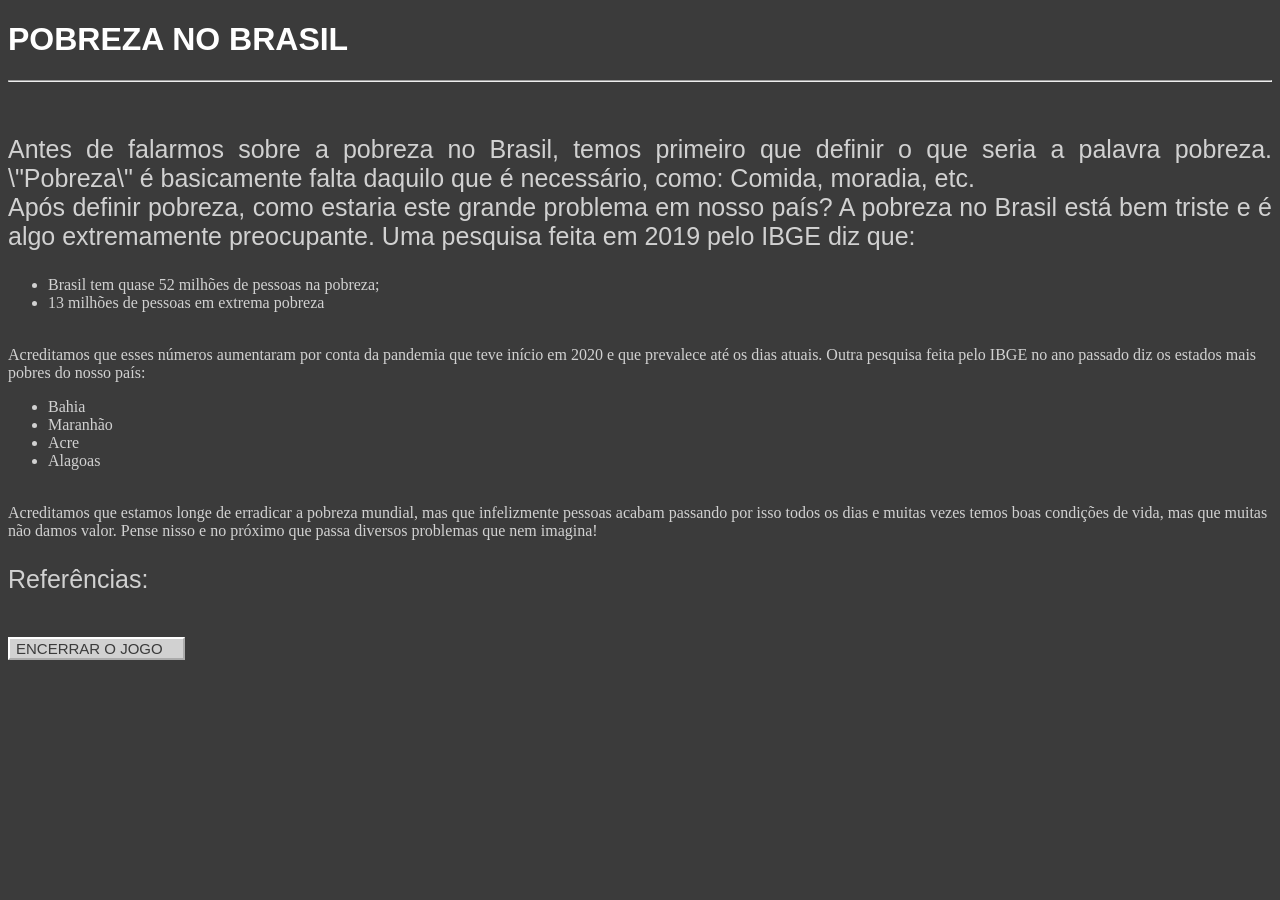
==== levels/endgame.html @ e9d8783a "Optimization" ====
<!DOCTYPE html>
<html lang ="pt-br">
<head>
   <title>O LADO NEGATIVO DA MOEDA</title>
   <meta charset = "UTF-8">
   <meta name="viewport" content="width=	, initial-scale=1.0">
    <link rel="shortcut icon" href="https://i.imgur.com/vM4xVij.jpg" type="image/x-icon">
    <link rel="stylesheet" href="../js_css/style.css">
    <link rel="stylesheet" href="../js_css/stylebase.css">
</head>
<body id="corpo">
   <h1 id ="titulo">POBREZA NO BRASIL</h1>
   <hr>
   <div class="grid-container">
    <div><img id="imagem1" src="https://i.imgur.com/DWmVGoW.jpg" alt="" width="350px" height="300px"></div>
    <div><img id="imagem2" src="https://i.imgur.com/OdMGCiz.jpg" alt="" width="350px" height="300px"></div>
    <div><img id="imagem3" src="https://i.imgur.com/EFrzIFM.jpg" alt="" width="350px" height="300px"></div>
   </div>
   <p id="texto">Antes de falarmos sobre a pobreza no Brasil, temos primeiro que definir o que seria a palavra pobreza. \"Pobreza\" é basicamente falta daquilo que é necessário, como: Comida, moradia, etc. <br> Após definir pobreza, como estaria este grande problema em nosso país? A pobreza no Brasil está bem triste e é algo extremamente preocupante. Uma pesquisa feita em 2019 pelo IBGE diz que: <ul><li>Brasil tem quase 52 milhões de pessoas na pobreza;</li> <li>13 milhões de pessoas em extrema pobreza</li></ul> <br> Acreditamos que esses números aumentaram por conta da pandemia que teve início em 2020 e que prevalece até os dias atuais. Outra pesquisa feita pelo IBGE no ano passado diz os estados mais pobres do nosso país: <ul><li>Bahia</li><li>Maranhão</li><li>Acre</li><li>Alagoas</li></ul> <br> Acreditamos que estamos longe de erradicar a pobreza mundial, mas que infelizmente pessoas acabam passando por isso todos os dias e muitas vezes temos boas condições de vida, mas que muitas não damos valor. Pense nisso e no próximo que passa diversos problemas que nem imagina! <p> Referências:</p>
   <p id="texto1"></p>
   <a id="link1" href="https://g1.globo.com/jornal-nacional/noticia/2020/11/12/ibge-brasil-tem-quase-52-milhoes-de-pessoas-na-pobreza-e-13-milhoes-na-extrema-pobreza.ghtml" target="_blank" rel="external">Jornal Nacional.IBGE: Brasil tem quase 52 milhões de pessoas na pobreza e 13 milhões na extrema pobreza.</a>
   <br>
   <em><a id="link2" href="https://g1.globo.com/ba/bahia/noticia/2020/11/12/ibge-aponta-que-ba-e-o-estado-brasileiro-com-maior-no-absoluto-de-pessoas-extremamente-pobres.ghtml" target="_blank" rel="external">G1 BA. IBGE aponta BA como estado brasileiro com maior nº absoluto de pessoas extremamente pobres.</a></em>
   <button id="botao1" OnClick="resposta(1)">ENCERRAR O JOGO</button>
<script src="../js_css/credits.js"></script>
</body>
</html>
---- js_css/style.css ----
@charset "UTF-8";

#texto1{
    display: none;
}

img{
    display: none;
}

a {
    color: white;
    font-family: Georgia, 'Times New Roman', Times, serif;
    font-size: 20px;
    display: none;
}

.grid-container {
    display: grid;
    grid-template-columns: auto auto auto;
    padding: 10px;
}

.grid-item {
    padding: 2px;
    font-size: 30px;
    text-align: center;
}
---- js_css/stylebase.css ----
@charset "UTF-8";

body{
    background-color: #3B3B3B;
    color: #D1D1D1;
}

h1{
    color: white;
    font-family: Arial, Helvetica, sans-serif;
}

p{
    color: #D1D1D1;
    font-size: 25px;
    text-align: justify;
    font-family: Arial, Helvetica, sans-serif;
}

button{
    background-color: #D1D1D1;
    color: #3B3B3B;
    font-size: 15px;
    border-color: white;
    padding-right: 20px;
    display: block;
}
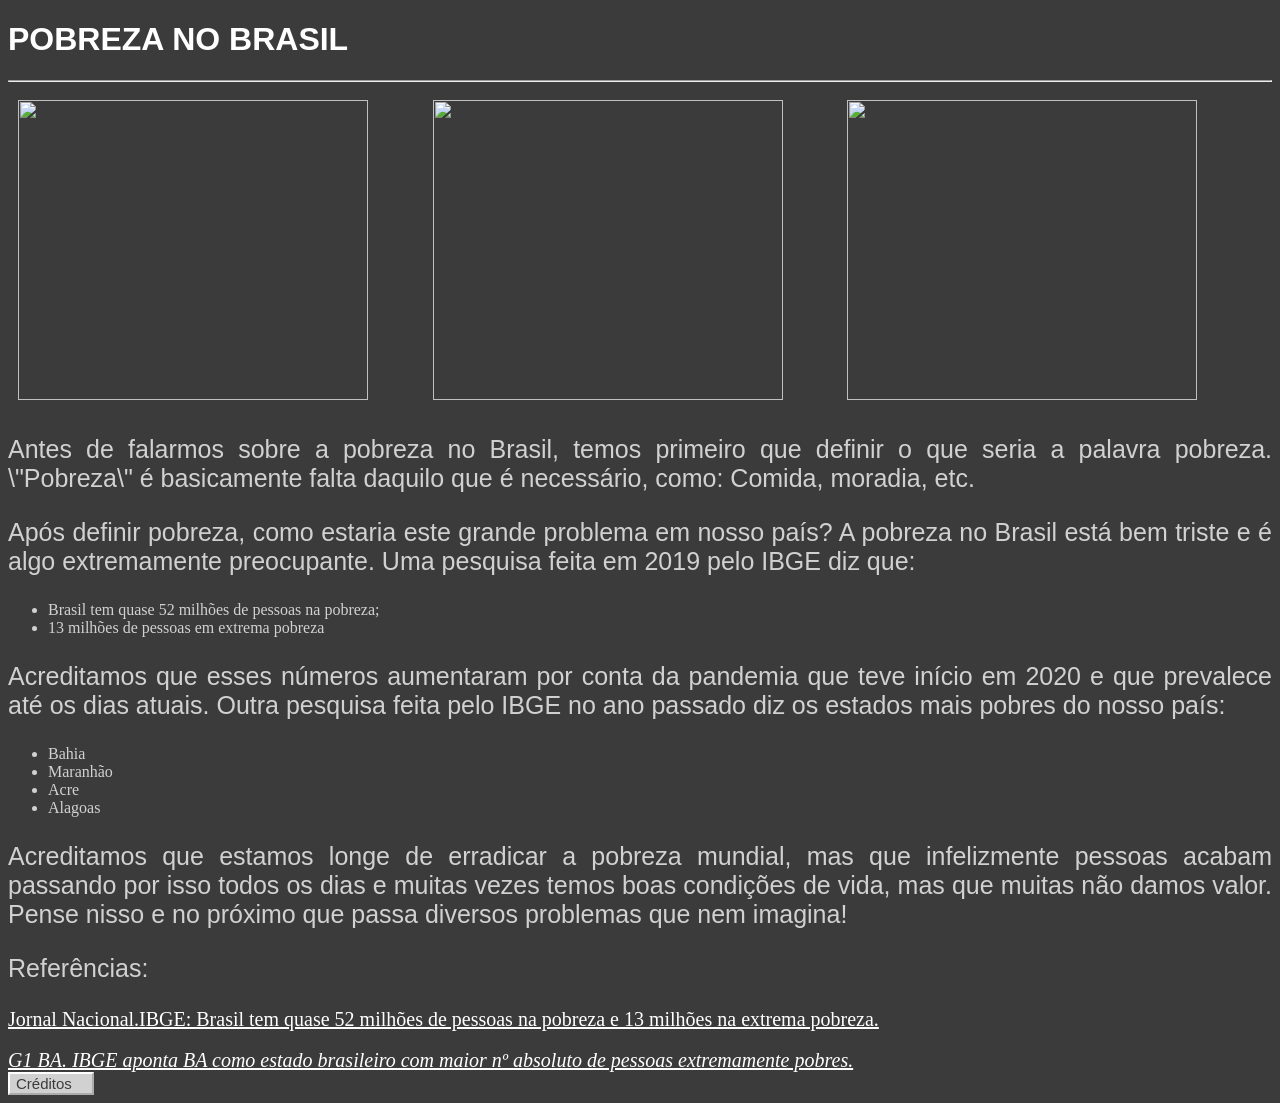
==== commit 0074f890: "Update Debug all" ====
--- a/levels/endgame.html
+++ b/levels/endgame.html
@@ -5,8 +5,8 @@
    <meta charset = "UTF-8">
    <meta name="viewport" content="width=	, initial-scale=1.0">
     <link rel="shortcut icon" href="https://i.imgur.com/vM4xVij.jpg" type="image/x-icon">
-    <link rel="stylesheet" href="../js_css/style.css">
-    <link rel="stylesheet" href="../js_css/stylebase.css">
+    <link rel="stylesheet" href="../css/endgame.css">
+    <link rel="stylesheet" href="../css/stylebase.css">
 </head>
 <body id="corpo">
    <h1 id ="titulo">POBREZA NO BRASIL</h1>
@@ -16,12 +16,34 @@
     <div><img id="imagem2" src="https://i.imgur.com/OdMGCiz.jpg" alt="" width="350px" height="300px"></div>
     <div><img id="imagem3" src="https://i.imgur.com/EFrzIFM.jpg" alt="" width="350px" height="300px"></div>
    </div>
-   <p id="texto">Antes de falarmos sobre a pobreza no Brasil, temos primeiro que definir o que seria a palavra pobreza. \"Pobreza\" é basicamente falta daquilo que é necessário, como: Comida, moradia, etc. <br> Após definir pobreza, como estaria este grande problema em nosso país? A pobreza no Brasil está bem triste e é algo extremamente preocupante. Uma pesquisa feita em 2019 pelo IBGE diz que: <ul><li>Brasil tem quase 52 milhões de pessoas na pobreza;</li> <li>13 milhões de pessoas em extrema pobreza</li></ul> <br> Acreditamos que esses números aumentaram por conta da pandemia que teve início em 2020 e que prevalece até os dias atuais. Outra pesquisa feita pelo IBGE no ano passado diz os estados mais pobres do nosso país: <ul><li>Bahia</li><li>Maranhão</li><li>Acre</li><li>Alagoas</li></ul> <br> Acreditamos que estamos longe de erradicar a pobreza mundial, mas que infelizmente pessoas acabam passando por isso todos os dias e muitas vezes temos boas condições de vida, mas que muitas não damos valor. Pense nisso e no próximo que passa diversos problemas que nem imagina! <p> Referências:</p>
+   <div id="texto">
+      <p>Antes de falarmos sobre a pobreza no Brasil, temos primeiro que definir o que seria a palavra pobreza. \"Pobreza\" é basicamente falta daquilo que é necessário, como: Comida, moradia, etc.</p> 
+
+      <p>Após definir pobreza, como estaria este grande problema em nosso país? A pobreza no Brasil está bem triste e é algo extremamente preocupante. Uma pesquisa feita em 2019 pelo IBGE diz que:</p>
+
+      <ul>
+         <li>Brasil tem quase 52 milhões de pessoas na pobreza;</li>
+         <li>13 milhões de pessoas em extrema pobreza</li>
+      </ul>
+
+      <p>Acreditamos que esses números aumentaram por conta da pandemia que teve início em 2020 e que prevalece até os dias atuais. Outra pesquisa feita pelo IBGE no ano passado diz os estados mais pobres do nosso país:</p>
+
+      <ul>
+         <li>Bahia</li>
+         <li>Maranhão</li>
+         <li>Acre</li>
+         <li>Alagoas</li>
+      </ul>
+
+      <p>Acreditamos que estamos longe de erradicar a pobreza mundial, mas que infelizmente pessoas acabam passando por isso todos os dias e muitas vezes temos boas condições de vida, mas que muitas não damos valor. Pense nisso e no próximo que passa diversos problemas que nem imagina!</p>
+
+      <p>Referências:</p>
+   </div>
    <p id="texto1"></p>
    <a id="link1" href="https://g1.globo.com/jornal-nacional/noticia/2020/11/12/ibge-brasil-tem-quase-52-milhoes-de-pessoas-na-pobreza-e-13-milhoes-na-extrema-pobreza.ghtml" target="_blank" rel="external">Jornal Nacional.IBGE: Brasil tem quase 52 milhões de pessoas na pobreza e 13 milhões na extrema pobreza.</a>
    <br>
    <em><a id="link2" href="https://g1.globo.com/ba/bahia/noticia/2020/11/12/ibge-aponta-que-ba-e-o-estado-brasileiro-com-maior-no-absoluto-de-pessoas-extremamente-pobres.ghtml" target="_blank" rel="external">G1 BA. IBGE aponta BA como estado brasileiro com maior nº absoluto de pessoas extremamente pobres.</a></em>
-   <button id="botao1" OnClick="resposta(1)">ENCERRAR O JOGO</button>
-<script src="../js_css/credits.js"></script>
+   <button id="botao1" OnClick="resposta(1)">Créditos</button>
+<script src="../js/credits.js"></script>
 </body>
 </html>
--- a/css/endgame.css
+++ b/css/endgame.css
@@ -0,0 +1,22 @@
+@charset "UTF-8";
+
+#texto1{
+    display: block;
+}
+
+img{
+    display: block;
+}
+
+a {
+    color: white;
+    font-family: Georgia, 'Times New Roman', Times, serif;
+    font-size: 20px;
+    display: block;
+}
+
+.grid-container {
+    display: grid;
+    grid-template-columns: auto auto auto;
+    padding: 10px;
+}
--- a/css/stylebase.css
+++ b/css/stylebase.css
@@ -0,0 +1,27 @@
+@charset "UTF-8";
+
+body{
+    background-color: #3B3B3B;
+    color: #D1D1D1;
+}
+
+h1{
+    color: white;
+    font-family: Arial, Helvetica, sans-serif;
+}
+
+p{
+    color: #D1D1D1;
+    font-size: 25px;
+    text-align: justify;
+    font-family: Arial, Helvetica, sans-serif;
+}
+
+button{
+    background-color: #D1D1D1;
+    color: #3B3B3B;
+    font-size: 15px;
+    border-color: white;
+    padding-right: 20px;
+    display: block;
+}
